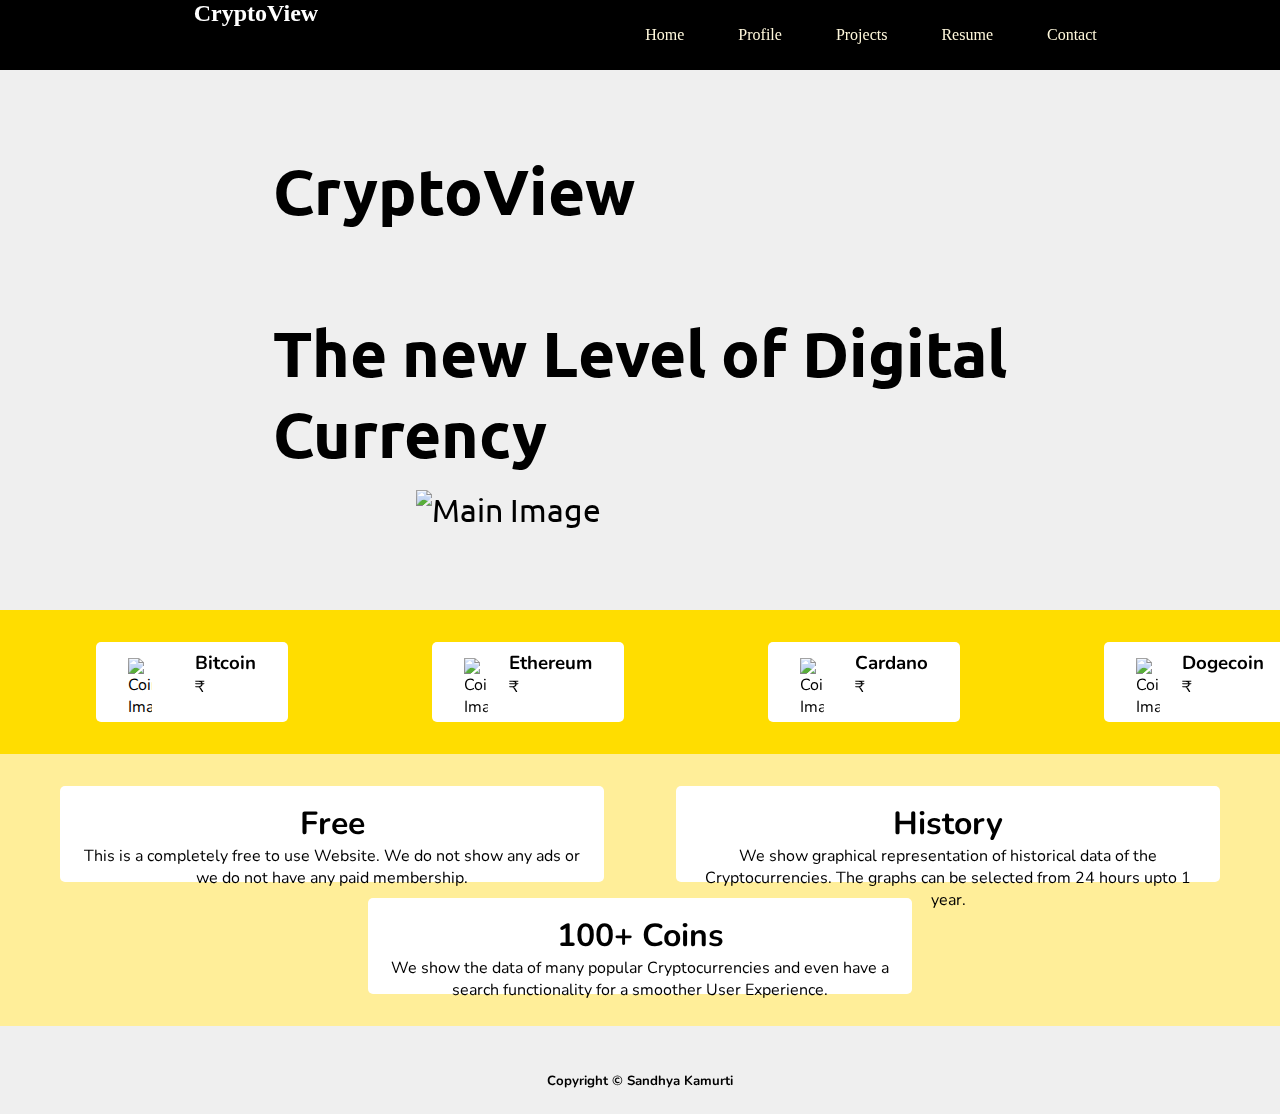
==== index.html @ 7134ea71 "Assignment" ====
<!DOCTYPE html>
<html lang="en">

<head>
    <title>CryptoView</title>
    <meta charset="UTF-8" />
    <meta http-equiv="X-UA-Comapatible" content="TE=EDge" />
    <mete name="viewport" content="width=device, initial-scale=1.0" />
    <link rel="preconnect" href="https://fonts.googleapis.com">
    <link rel="preconnect" href="https://fonts.gstatic.com" crossorigin>
    <link href="https://fonts.googleapis.com/css2?family=Nunito&family=Ubuntu&display=swap" rel="stylesheet">

    <script src="https://kit.fontawesome.com/af52ec70aa.js" crossorigin="anonymous"></script>
    <link rel="stylesheet" href="./index.css" />
</head>

<body>
    <!--Navigation bar-->
    <div id="header">
        <div id="brand">
            <h2>CryptoView</h2>
        </div>
        <div id="menu">
            <span>Home</span>
            <span>Profile</span>
            <span>Projects</span>
            <span>Resume</span>
            <span>Contact</span>
        </div>
    </div>
    <!--Main section containing heading and image-->
    <section class="main flexContainer">
        <h1>CryptoView<br/><br/> The new Level of Digital<br/> Currency
        </h1>
        <img src="https://static.scientificamerican.com/sciam/cache/file/7A715AD8-449D-4B5A-ABA2C5D92D9B5A21_source.png" alt="Main Image">
    </section>

    <!--Second section conatining top 4-5 coin information-->
    <section class="trendingCoins ">
        <div class="scroll_animation flexContainer">
            <div class="card">
                <img src="https://assets.coingecko.com/coins/images/1/thumb/bitcoin.png?1547033579" alt="Coin Image" class="floatLeft">
                <div class="floatRight marginL">
                    <h3>Bitcoin</h3>
                    <p>₹ <span id="bitcoin_price"></span></p>
                </div>
            </div>
            <div class="card">
                <img src="https://assets.coingecko.com/coins/images/279/large/ethereum.png" alt="Coin Image" class="floatLeft">
                <div class="floatRight marginL">
                    <h3>Ethereum</h3>
                    <p>₹ <span id="ethereum_price"></span></p>
                </div>
            </div>
            <div class="card">
                <img src="https://assets.coingecko.com/coins/images/975/large/cardano.png" alt="Coin Image" class="floatLeft">
                <div class="floatRight marginL">
                    <h3>Cardano</h3>
                    <p>₹ <span id="cardano_price"></span></p>
                </div>
            </div>
            <div class="card">
                <img src="https://assets.coingecko.com/coins/images/5/large/dogecoin.png" alt="Coin Image" class="floatLeft">
                <div class="floatRight marginL">
                    <h3>Dogecoin</h3>
                    <p>₹ <span id="dogecoin_price"></span></p>
                </div>
            </div>
            <div class="card">
                <img src="https://assets.coingecko.com/coins/images/4284/thumb/Helium_HNT.png?1612620071" alt="Coin Image" class="floatLeft">
                <div class="floatRight marginL">
                    <h3>Helium</h3>
                    <p>₹ <span id="helium_price"></span></p>
                </div>
            </div>
            <div class="card">
                <img src="https://assets.coingecko.com/coins/images/12171/thumb/polkadot.png?1639712644" alt="Coin Image" class="floatLeft">
                <div class="floatRight marginL">
                    <h3>Polkadot</h3>
                    <p>₹ <span id="polkadot_price"></span></p>
                </div>
            </div>
            <div class="card">
                <img src="https://assets.coingecko.com/coins/images/2/thumb/litecoin.png?1547033580" alt="Coin Image" class="floatLeft">
                <div class="floatRight marginL">
                    <h3>Litecoin</h3>
                    <p>₹ <span id="litecoin_price"></span></p>
                </div>
            </div>
            <div class="card">
                <img src="https://assets.coingecko.com/coins/images/9576/thumb/BUSD.png?1568947766" alt="Coin Image" class="floatLeft">
                <div class="floatRight marginL">
                    <h3>Binancecoin</h3>
                    <p>₹ <span id="binancecoin_price"></span></p>
                </div>
            </div>
            <div class="card">
                <img src="https://assets.coingecko.com/coins/images/325/thumb/Tether-logo.png?1598003707" alt="Coin Image" class="floatLeft">
                <div class="floatRight marginL">
                    <h3>Tether</h3>
                    <p>₹ <span id="tether_price"></span></p>
                </div>
            </div>
        </div>
    </section>

    <!--Third section containiing  main feature of website-->
    <section class="features flexContainer">
        <div class="card">
            <h1>Free</h1>
            <p>This is a completely free to use Website. We do not show any ads or we do not have any paid membership.</p>
        </div>
        <div class="card">
            <h1>History</h1>
            <p>We show graphical representation of historical data of the Cryptocurrencies. The graphs can be selected from 24 hours upto 1 year.</p>
        </div>
        <div class="card">
            <h1>100+ Coins</h1>
            <p>We show the data of many popular Cryptocurrencies and even have a search functionality for a smoother User Experience.</p>
        </div>
    </section>

    <!--Footer containing copyright, created by etc-->
    <footer>
        <i class="fa-brands fa-facebook"></i>&emsp;
        <i class="fa-brands fa-instagram-square"></i>&emsp;
        <i class="fa-brands fa-twitter-square"></i>&emsp;
        <i class="fa-brands fa-linkedin"></i>&emsp;
        <h5>Copyright &copy; Sandhya Kamurti</h5>
    </footer>
    <script src="./index.js"></script>
</body>

</html>
---- index.css ----
body {
    margin: 0px;
    background-color: #EFEFEF;
}

h1,
h2,
h3,
h4,
h5,
h6,
p {
    margin: 0px;
}

span {
    color: cornsilk;
    margin-right: 50px;
}

#header {
    background-color: black;
    height: 70px;
}

#brand {
    width: 40%;
    float: left;
    height: 70px;
    text-align: center;
    color: white;
}
#menu {
    text-align: center;
    width: 60%;
    float: right;
    height: 70px;
    line-height: 70px;   
}


.flexContainer {
    display: flex;
    flex-wrap: wrap;
    gap: 1rem;
}

.main {
    padding: 5rem;
    justify-content: space-evenly;
    font-family: 'Ubuntu', sans-serif;
    font-size: xx-large;
    align-items: center;
}

.main>img {
    width: 40%;
}

.trendingCoins {
    background-color: #FFD36E;
    background-color: #ffdd00;
    padding: 2rem;
    overflow-x: hidden;
}

.trendingCoins>.scroll_animation {
    justify-content: space-evenly;
    font-family: 'Nunito', sans-serif;
    flex-wrap: nowrap;
    justify-content: flex-start;
    position: relative;
    /*overflow-x: scroll;*/
    animation-name: smooth_scroll;
    animation-duration: 20s;
    animation-timing-function: linear;
    animation-iteration-count: infinite;
}

.trendingCoins .card {
    padding: 0.5rem 2rem;
    margin: 0px 5vw;
    width: 8rem;
    flex-shrink: 0;
}

.trendingCoins .card>img {
    width: 1.5rem;
    padding-top: 0.5rem;
}

.floatLeft {
    float: left;
}

.floatRight {
    float: right;
}

.marginL {
    margin-left: 1rem;
}

.features {
    background-color: #FFFA4D;
    background-color: #ffee99;
    padding: 2rem;
    justify-content: space-around;
    font-family: 'Nunito', sans-serif;
}

.features>.card {
    text-align: center;
    padding: 1rem;
    width: 40vw;
}

.card {
    padding: 0.5rem;
    height: 4rem;
    border-radius: 5px;
    background-color: white;
}

footer {
    text-align: center;
    padding: 1.5rem;
    font-family: 'Nunito', sans-serif;
}

footer>h3 {
    padding-top: 0.5;
}

@keyframes smooth_scroll {
    from {
        left: 0%;
    }
    to {
        left: -100%;
    }
}
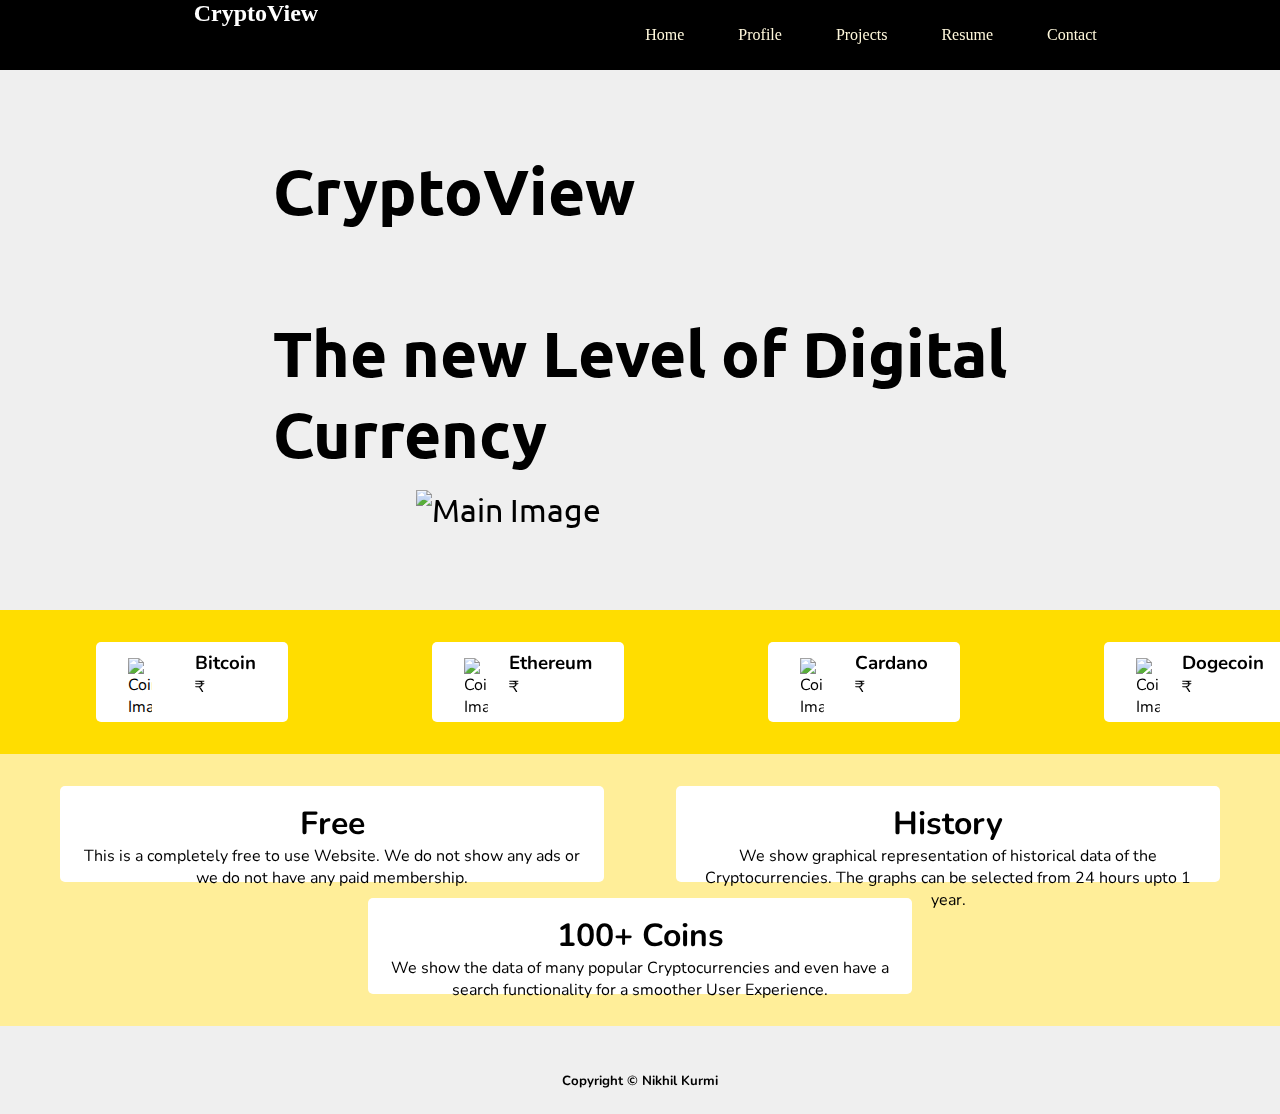
==== commit bd097cd6: "Update index.html" ====
--- a/index.html
+++ b/index.html
@@ -126,9 +126,9 @@
         <i class="fa-brands fa-instagram-square"></i>&emsp;
         <i class="fa-brands fa-twitter-square"></i>&emsp;
         <i class="fa-brands fa-linkedin"></i>&emsp;
-        <h5>Copyright &copy; Sandhya Kamurti</h5>
+        <h5>Copyright &copy; Nikhil Kurmi</h5>
     </footer>
     <script src="./index.js"></script>
 </body>
 
-</html>+</html>
